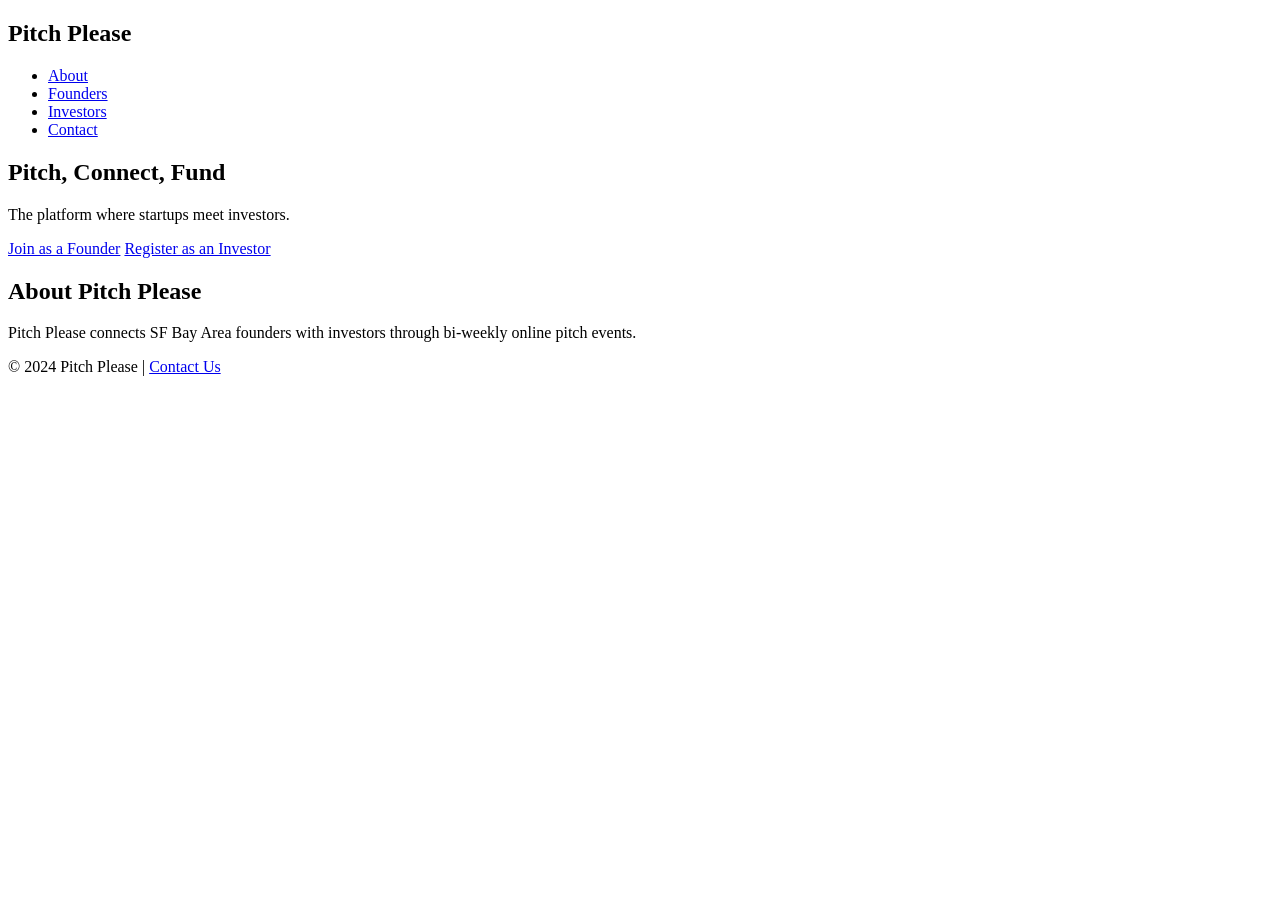
==== index.html @ 8d11db46 "Add files via upload" ====
<!DOCTYPE html>
<html lang="en">
<head>
  <meta charset="UTF-8">
  <meta name="viewport" content="width=device-width, initial-scale=1.0">
  <title>Pitch Please</title>
  <link rel="stylesheet" href="css/style.css">
</head>
<body>
  <header>
    <nav>
      <h1 class="logo">Pitch Please</h1>
      <ul class="nav-links">
        <li><a href="#about">About</a></li>
        <li><a href="#founders">Founders</a></li>
        <li><a href="#investors">Investors</a></li>
        <li><a href="#contact">Contact</a></li>
      </ul>
    </nav>
  </header>

  <section id="hero">
    <h2>Pitch, Connect, Fund</h2>
    <p>The platform where startups meet investors.</p>
    <div class="cta-buttons">
      <a href="#founders" class="btn-primary">Join as a Founder</a>
      <a href="#investors" class="btn-secondary">Register as an Investor</a>
    </div>
  </section>

  <section id="about">
    <h2>About Pitch Please</h2>
    <p>Pitch Please connects SF Bay Area founders with investors through bi-weekly online pitch events.</p>
  </section>

  <footer>
    <p>&copy; 2024 Pitch Please | <a href="mailto:support@pitchplease.com">Contact Us</a></p>
  </footer>
</body>
</html>
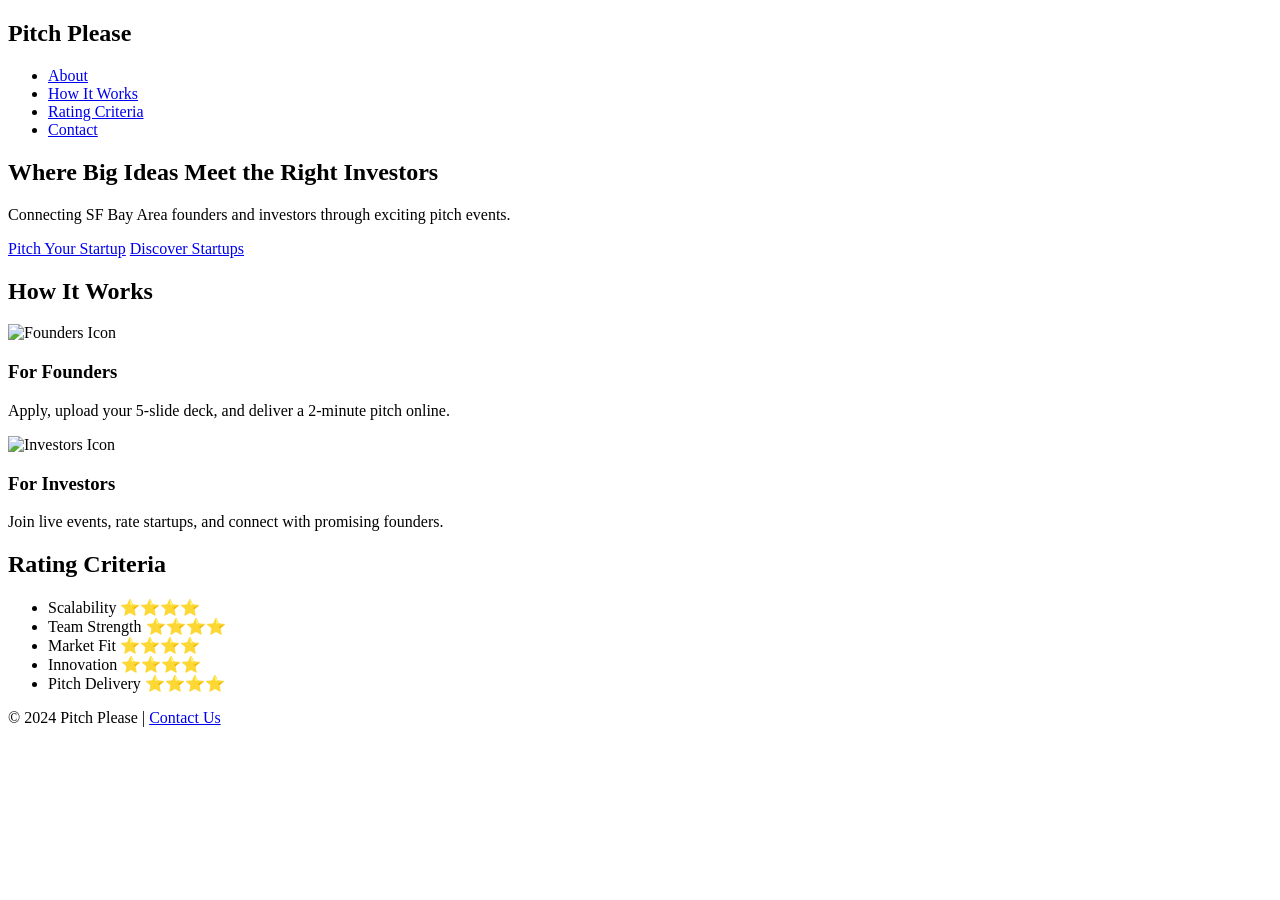
==== commit bc03f9fa: "Add files via upload" ====
--- a/index.html
+++ b/index.html
@@ -12,29 +12,52 @@
       <h1 class="logo">Pitch Please</h1>
       <ul class="nav-links">
         <li><a href="#about">About</a></li>
-        <li><a href="#founders">Founders</a></li>
-        <li><a href="#investors">Investors</a></li>
+        <li><a href="#how-it-works">How It Works</a></li>
+        <li><a href="#rating-criteria">Rating Criteria</a></li>
         <li><a href="#contact">Contact</a></li>
       </ul>
     </nav>
   </header>
 
   <section id="hero">
-    <h2>Pitch, Connect, Fund</h2>
-    <p>The platform where startups meet investors.</p>
+    <h2>Where Big Ideas Meet the Right Investors</h2>
+    <p>Connecting SF Bay Area founders and investors through exciting pitch events.</p>
     <div class="cta-buttons">
-      <a href="#founders" class="btn-primary">Join as a Founder</a>
-      <a href="#investors" class="btn-secondary">Register as an Investor</a>
+      <a href="#founders" class="btn-primary">Pitch Your Startup</a>
+      <a href="#investors" class="btn-secondary">Discover Startups</a>
     </div>
   </section>
 
-  <section id="about">
-    <h2>About Pitch Please</h2>
-    <p>Pitch Please connects SF Bay Area founders with investors through bi-weekly online pitch events.</p>
+  <section id="how-it-works">
+    <h2>How It Works</h2>
+    <div class="steps">
+      <div class="step">
+        <img src="assets/icons/founder.svg" alt="Founders Icon">
+        <h3>For Founders</h3>
+        <p>Apply, upload your 5-slide deck, and deliver a 2-minute pitch online.</p>
+      </div>
+      <div class="step">
+        <img src="assets/icons/investor.svg" alt="Investors Icon">
+        <h3>For Investors</h3>
+        <p>Join live events, rate startups, and connect with promising founders.</p>
+      </div>
+    </div>
+  </section>
+
+  <section id="rating-criteria">
+    <h2>Rating Criteria</h2>
+    <ul>
+      <li>Scalability ⭐⭐⭐⭐</li>
+      <li>Team Strength ⭐⭐⭐⭐</li>
+      <li>Market Fit ⭐⭐⭐⭐</li>
+      <li>Innovation ⭐⭐⭐⭐</li>
+      <li>Pitch Delivery ⭐⭐⭐⭐</li>
+    </ul>
   </section>
 
   <footer>
     <p>&copy; 2024 Pitch Please | <a href="mailto:support@pitchplease.com">Contact Us</a></p>
   </footer>
+  <script src="js/script.js"></script>
 </body>
 </html>
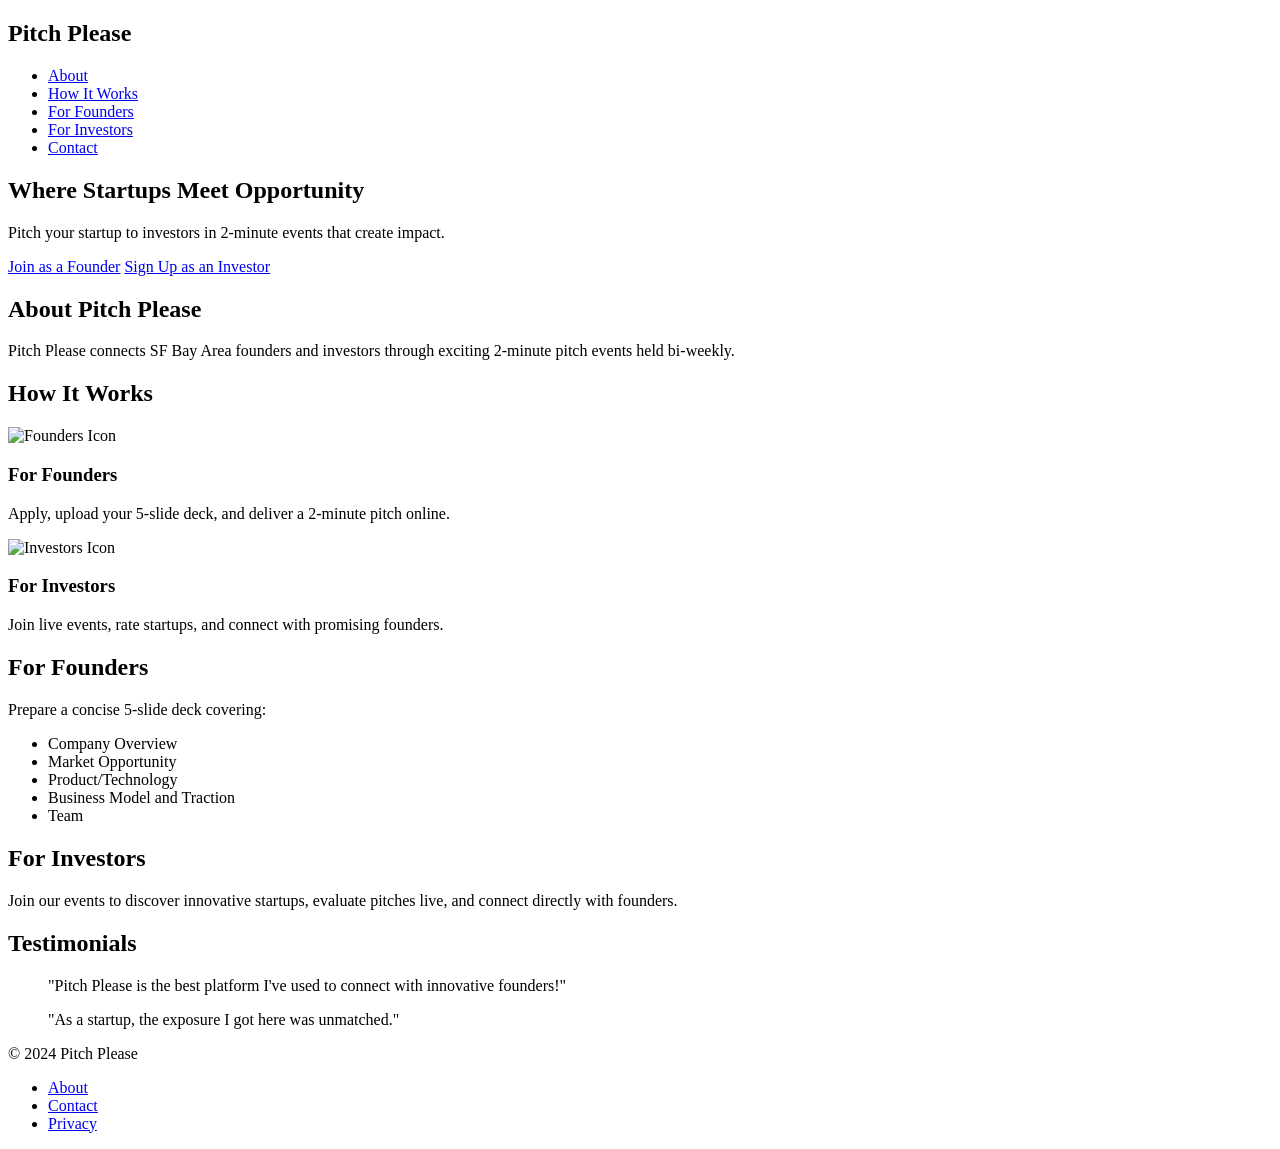
==== commit a398a57f: "Add files via upload" ====
--- a/index.html
+++ b/index.html
@@ -13,19 +13,27 @@
       <ul class="nav-links">
         <li><a href="#about">About</a></li>
         <li><a href="#how-it-works">How It Works</a></li>
-        <li><a href="#rating-criteria">Rating Criteria</a></li>
+        <li><a href="#founders">For Founders</a></li>
+        <li><a href="#investors">For Investors</a></li>
         <li><a href="#contact">Contact</a></li>
       </ul>
     </nav>
   </header>
 
   <section id="hero">
-    <h2>Where Big Ideas Meet the Right Investors</h2>
-    <p>Connecting SF Bay Area founders and investors through exciting pitch events.</p>
-    <div class="cta-buttons">
-      <a href="#founders" class="btn-primary">Pitch Your Startup</a>
-      <a href="#investors" class="btn-secondary">Discover Startups</a>
+    <div class="hero-content">
+      <h2>Where Startups Meet Opportunity</h2>
+      <p>Pitch your startup to investors in 2-minute events that create impact.</p>
+      <div class="cta-buttons">
+        <a href="#founders" class="btn-primary">Join as a Founder</a>
+        <a href="#investors" class="btn-secondary">Sign Up as an Investor</a>
+      </div>
     </div>
+  </section>
+
+  <section id="about">
+    <h2>About Pitch Please</h2>
+    <p>Pitch Please connects SF Bay Area founders and investors through exciting 2-minute pitch events held bi-weekly.</p>
   </section>
 
   <section id="how-it-works">
@@ -44,20 +52,40 @@
     </div>
   </section>
 
-  <section id="rating-criteria">
-    <h2>Rating Criteria</h2>
+  <section id="founders">
+    <h2>For Founders</h2>
+    <p>Prepare a concise 5-slide deck covering:</p>
     <ul>
-      <li>Scalability ⭐⭐⭐⭐</li>
-      <li>Team Strength ⭐⭐⭐⭐</li>
-      <li>Market Fit ⭐⭐⭐⭐</li>
-      <li>Innovation ⭐⭐⭐⭐</li>
-      <li>Pitch Delivery ⭐⭐⭐⭐</li>
+      <li>Company Overview</li>
+      <li>Market Opportunity</li>
+      <li>Product/Technology</li>
+      <li>Business Model and Traction</li>
+      <li>Team</li>
     </ul>
   </section>
 
+  <section id="investors">
+    <h2>For Investors</h2>
+    <p>Join our events to discover innovative startups, evaluate pitches live, and connect directly with founders.</p>
+  </section>
+
+  <section id="testimonials">
+    <h2>Testimonials</h2>
+    <blockquote>"Pitch Please is the best platform I've used to connect with innovative founders!"</blockquote>
+    <blockquote>"As a startup, the exposure I got here was unmatched."</blockquote>
+  </section>
+
   <footer>
-    <p>&copy; 2024 Pitch Please | <a href="mailto:support@pitchplease.com">Contact Us</a></p>
+    <div class="footer-content">
+      <p>&copy; 2024 Pitch Please</p>
+      <ul class="footer-links">
+        <li><a href="#about">About</a></li>
+        <li><a href="#contact">Contact</a></li>
+        <li><a href="#privacy">Privacy</a></li>
+      </ul>
+    </div>
   </footer>
+
   <script src="js/script.js"></script>
 </body>
 </html>
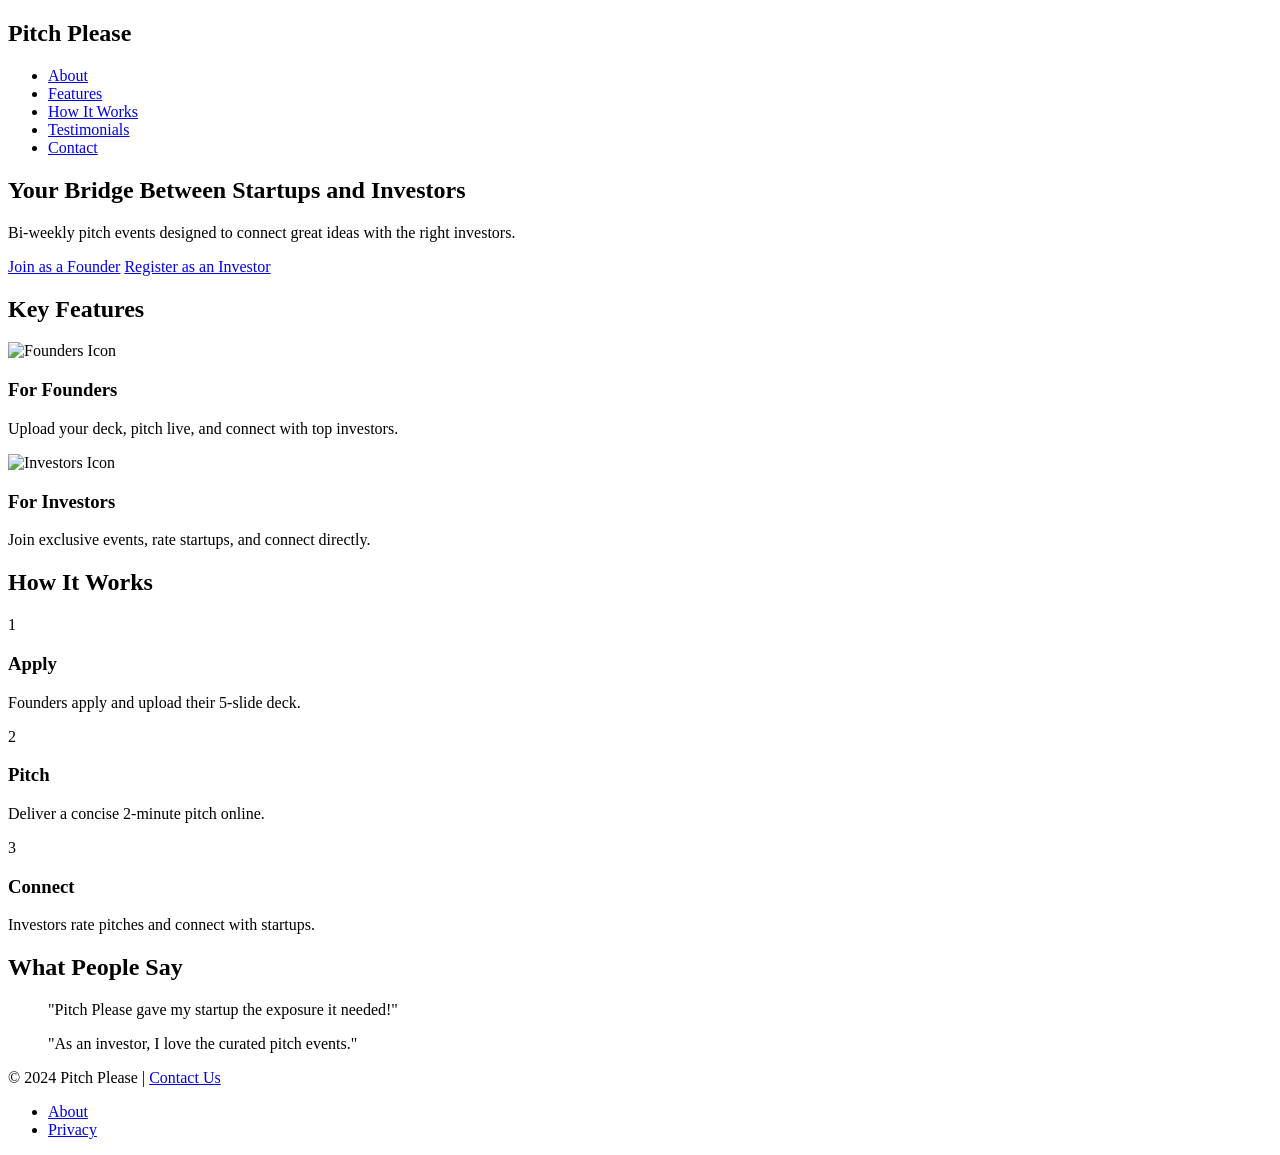
==== commit cc2660cf: "Add files via upload" ====
--- a/index.html
+++ b/index.html
@@ -5,16 +5,17 @@
   <meta name="viewport" content="width=device-width, initial-scale=1.0">
   <title>Pitch Please</title>
   <link rel="stylesheet" href="css/style.css">
+  <script src="js/script.js" defer></script>
 </head>
 <body>
   <header>
-    <nav>
+    <nav class="navbar">
       <h1 class="logo">Pitch Please</h1>
       <ul class="nav-links">
         <li><a href="#about">About</a></li>
+        <li><a href="#features">Features</a></li>
         <li><a href="#how-it-works">How It Works</a></li>
-        <li><a href="#founders">For Founders</a></li>
-        <li><a href="#investors">For Investors</a></li>
+        <li><a href="#testimonials">Testimonials</a></li>
         <li><a href="#contact">Contact</a></li>
       </ul>
     </nav>
@@ -22,70 +23,68 @@
 
   <section id="hero">
     <div class="hero-content">
-      <h2>Where Startups Meet Opportunity</h2>
-      <p>Pitch your startup to investors in 2-minute events that create impact.</p>
+      <h2>Your Bridge Between Startups and Investors</h2>
+      <p>Bi-weekly pitch events designed to connect great ideas with the right investors.</p>
       <div class="cta-buttons">
         <a href="#founders" class="btn-primary">Join as a Founder</a>
-        <a href="#investors" class="btn-secondary">Sign Up as an Investor</a>
+        <a href="#investors" class="btn-secondary">Register as an Investor</a>
       </div>
     </div>
   </section>
 
-  <section id="about">
-    <h2>About Pitch Please</h2>
-    <p>Pitch Please connects SF Bay Area founders and investors through exciting 2-minute pitch events held bi-weekly.</p>
+  <section id="features">
+    <h2>Key Features</h2>
+    <div class="feature-grid">
+      <div class="feature-item">
+        <img src="assets/icons/founder.svg" alt="Founders Icon">
+        <h3>For Founders</h3>
+        <p>Upload your deck, pitch live, and connect with top investors.</p>
+      </div>
+      <div class="feature-item">
+        <img src="assets/icons/investor.svg" alt="Investors Icon">
+        <h3>For Investors</h3>
+        <p>Join exclusive events, rate startups, and connect directly.</p>
+      </div>
+    </div>
   </section>
 
   <section id="how-it-works">
     <h2>How It Works</h2>
     <div class="steps">
       <div class="step">
-        <img src="assets/icons/founder.svg" alt="Founders Icon">
-        <h3>For Founders</h3>
-        <p>Apply, upload your 5-slide deck, and deliver a 2-minute pitch online.</p>
+        <span class="step-number">1</span>
+        <h3>Apply</h3>
+        <p>Founders apply and upload their 5-slide deck.</p>
       </div>
       <div class="step">
-        <img src="assets/icons/investor.svg" alt="Investors Icon">
-        <h3>For Investors</h3>
-        <p>Join live events, rate startups, and connect with promising founders.</p>
+        <span class="step-number">2</span>
+        <h3>Pitch</h3>
+        <p>Deliver a concise 2-minute pitch online.</p>
+      </div>
+      <div class="step">
+        <span class="step-number">3</span>
+        <h3>Connect</h3>
+        <p>Investors rate pitches and connect with startups.</p>
       </div>
     </div>
   </section>
 
-  <section id="founders">
-    <h2>For Founders</h2>
-    <p>Prepare a concise 5-slide deck covering:</p>
-    <ul>
-      <li>Company Overview</li>
-      <li>Market Opportunity</li>
-      <li>Product/Technology</li>
-      <li>Business Model and Traction</li>
-      <li>Team</li>
-    </ul>
-  </section>
-
-  <section id="investors">
-    <h2>For Investors</h2>
-    <p>Join our events to discover innovative startups, evaluate pitches live, and connect directly with founders.</p>
-  </section>
-
   <section id="testimonials">
-    <h2>Testimonials</h2>
-    <blockquote>"Pitch Please is the best platform I've used to connect with innovative founders!"</blockquote>
-    <blockquote>"As a startup, the exposure I got here was unmatched."</blockquote>
+    <h2>What People Say</h2>
+    <div class="testimonials-carousel">
+      <blockquote>"Pitch Please gave my startup the exposure it needed!"</blockquote>
+      <blockquote>"As an investor, I love the curated pitch events."</blockquote>
+    </div>
   </section>
 
   <footer>
     <div class="footer-content">
-      <p>&copy; 2024 Pitch Please</p>
+      <p>&copy; 2024 Pitch Please | <a href="mailto:support@pitchplease.com">Contact Us</a></p>
       <ul class="footer-links">
         <li><a href="#about">About</a></li>
-        <li><a href="#contact">Contact</a></li>
         <li><a href="#privacy">Privacy</a></li>
       </ul>
     </div>
   </footer>
-
-  <script src="js/script.js"></script>
 </body>
 </html>
